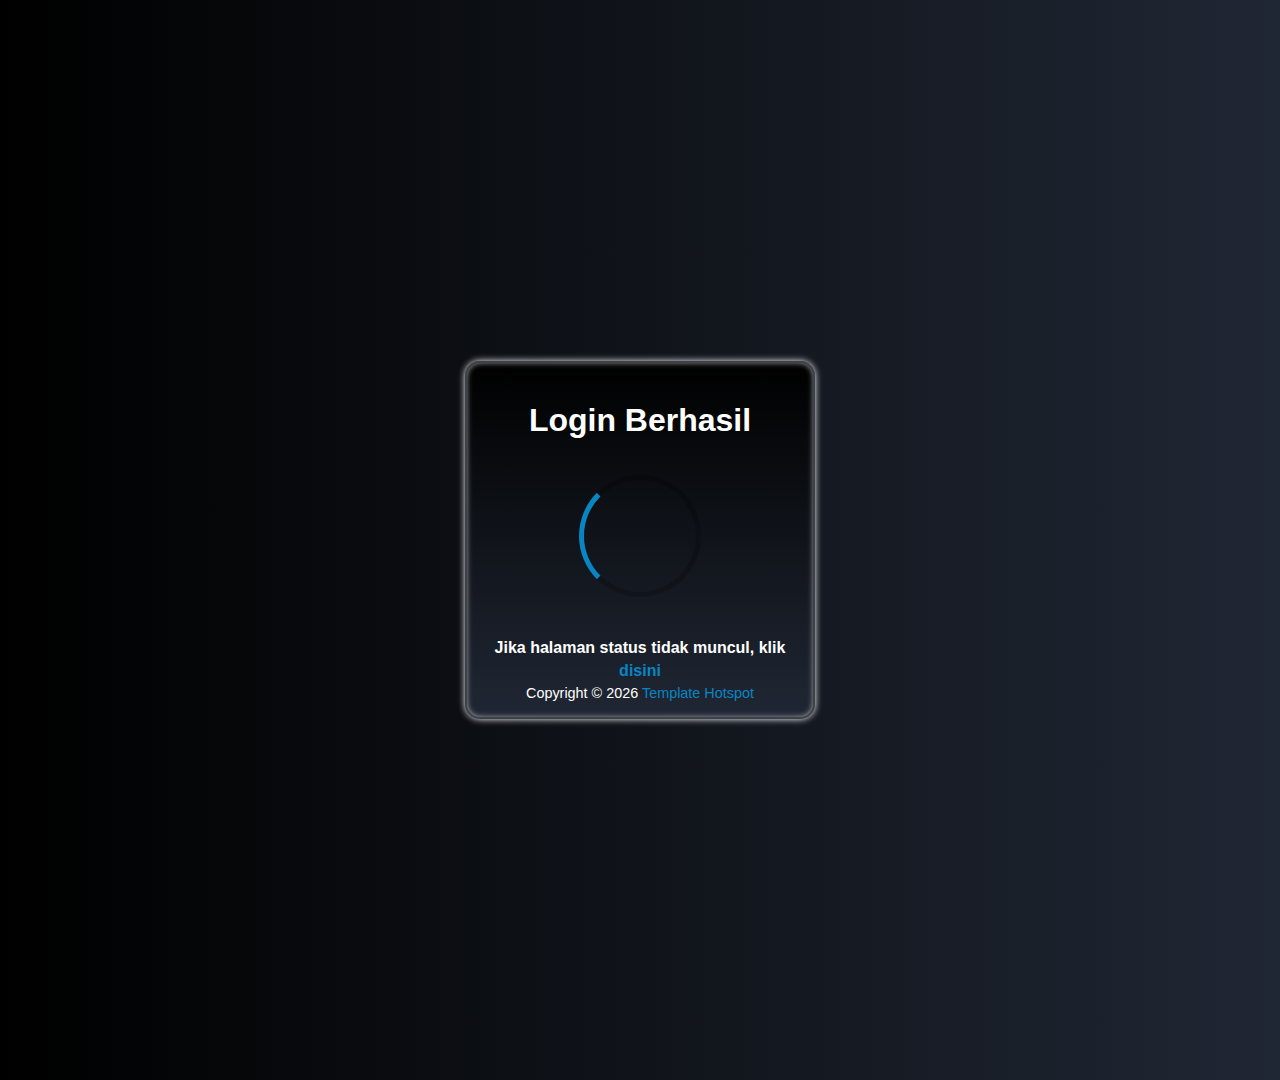
==== alogin.html @ 5df8e8c2 "first commit" ====
<!DOCTYPE html>
<html lang="en">
<head>
	<title>Login Sukses</title>
	<meta charset="utf-8">
	<meta content="IE=edge" http-equiv="X-UA-Compatible">
	<meta name="theme-color" content="#004E7D">
	<meta content="width=device-width, initial-scale=1" name="viewport">
	<meta content="2; url=$(link-redirect)" http-equiv="refresh">
	<meta content="no-cache" http-equiv="pragma">
	<meta content="-1" http-equiv="expires">
	<link href="favicon.png" rel="shortcut icon" type="image/png">
	<link href="css/style.css" rel="stylesheet">
	<script src="js/jquery.js" type="text/javascript">
	</script>
	<script language="JavaScript">
	function startClock() {
	       $(if popup == 'true')open('$(link-status)', 'hotspot_status', 'toolbar=0,location=0,directories=0,status=0,menubars=0,resizable=1,width=290');
	       $(endif)
	       setTimeout(function () {
	       location.href = '$(link-status)'}, 2000);
	}
	</script>
	<style>
	.container{padding:15px;margin:0 auto;box-sizing:border-box;text-align:center}a{color:#0886C4;text-decoration:none}body{text-align:center;font-size:1em;line-height:1.42857143;color:#fff;margin:0;padding:0}h1{margin-bottom:1em}p{margin:0 auto}
	</style>
</head>
<body onload="startClock()">
	<style>
	.circle-loader{margin-bottom:2.5em;border:5px solid rgba(0,0,0,0.2);border-left-color:#0886C4;animation:loader-spin 1.2s infinite linear;position:relative;display:inline-block;vertical-align:top;border-radius:50%;width:7em;height:7em}
	.load-complete{-webkit-animation:none;animation:none;border-color:#0886C4;transition:border 500ms ease-out}
	.checkmark{display:none}
	.checkmark.draw:after{animation-duration:800ms;animation-timing-function:ease;animation-name:checkmark;transform:scaleX(-1) rotate(135deg)}
	.checkmark:after{opacity:1;height:3.5em;width:1.75em;transform-origin:left top;border-right:5px solid #0886C4;border-top:5px solid #0886C4;content:'';left:1.75em;top:3.5em;position:absolute}
	@keyframes loader-spin {
	0%{transform:rotate(0deg)}
	100%{transform:rotate(360deg)}
	}
	@keyframes checkmark {
	0%{height:0;width:0;opacity:1}
	20%{height:0;width:1.75em;opacity:1}
	40%{height:3.5em;width:1.75em;opacity:1}
	100%{height:3.5em;width:1.75em;opacity:1}
	}
	</style>
	<div class="container">
		<h1>Login Berhasil</h1>
		<div class="circle-loader" id="circle">
			<div class="checkmark draw" id="checkmark"></div>
		</div>
		<p><b>Jika halaman status tidak muncul, klik <a href="status.html">disini</a></b></p>
		<!-- Credit Link - Tolong Jangan Hapus Bagian Ini -->
		<div class="copy">
			Copyright &copy; 
			<script type="text/javascript">
			new Date().getFullYear()>2016&&document.write(new Date().getFullYear());
			</script> <a class="login" href="http://ringroad.net/" id="login" title="Ringroad Network">Template Hotspot</a>
		</div>
		<!-- End Credit Link -->
	</div>
	<script>
	setTimeout(function() {$("#circle").addClass("load-complete");}, 1000);
	setTimeout(function () {document.getElementById('checkmark').style.display='block'}, 1000);
	</script>
</body>
</html>
---- css/style.css ----
@font-face {
    font-family: 'montserratregular';
    src: url(../font/montserrat-regular-webfont.woff2) format("woff2"), url(../font/montserrat-regular-webfont.woff) format("woff");
    font-weight: 400;
    font-style: normal
}

body {
    font-family: "montserratregular", sans-serif;
    /* background: #010E16; */
    background: linear-gradient(to right,#000000, #202734);
    height: 120vh;
    display: -webkit-box;
    display: flex;
    -webkit-box-pack: center;
    justify-content: center;
    -webkit-box-align: center;
    align-items: center
}

.container {
    width: 350px;
    background: -webkit-gradient(linear, left top, left bottom, from(#202734), color-stop(70%, #1D222C));
    /* background: linear-gradient(#202734, #1D222C 70%); */
    background: linear-gradient(#000000, #202734);
    /* box-shadow: inset 0 0 0 2px #3D414A, 0 2px 3px rgba(255, 255, 255, 0.5); */
    box-shadow: inset 0 0 0 2px #3D414A, 0 0 7px #fff, inset 0 0 7px #fff;
    /* box-shadow: 0 10px 15px 0 rgba(0, 0, 0, 0.2), 0 6px 20px 0 rgba(0, 0, 0, 0.19); */
    box-sizing: border-box;
    padding: 20px;
    text-align: center;
    position: relative;
    border-radius: 15px;
    transition: .3s;
    min-height: 300px;
    animation: fadein 1s;
    -moz-animation: fadein 1s;
    -webkit-animation: fadein 1s;
    -o-animation: fadein 1s
}

.main-header {
    text-align: center;
    margin: 5px auto 10px
}

.main-header .top-border {
    border-top: 10px solid #3B4658;
    border-left: 15px solid transparent;
    border-right: 15px solid transparent;
    width: 50%;
    position: absolute;
    top: 0;
    left: 50%;
    -webkit-transform: translateX(-50%);
    transform: translateX(-50%)
}

.main-header img {
    width: 170px
}

main {
    margin-bottom: 12px
}

main .login-form {
    display: -webkit-box;
    display: flex;
    -webkit-box-orient: vertical;
    -webkit-box-direction: normal;
    flex-direction: column;
    justify-content: space-around
}

main .login-form> :not(span) {
    margin: 3px 0
}

.form input {
    width: 100%;
    height: 100%;
    color: #fff;
    padding-top: 20px;
    border: none;
    background-color: #f38181;
  }
  .form label {
    position: absolute;
    bottom: 0px;
    left: 0px;
    width: 100%;
    height: 100%;
    pointer-events: none;
    border-bottom: 1px solid white;
  }
  .form label::after {
    content: "";
    position: absolute;
    bottom: -1px;
    left: 0px;
    width: 100%;
    height: 100%;
    border-bottom: 3px solid #fce38a;
    transform: translateX(-100%);
    transition: all 0.3s ease;
  }
  
  .content-name {
    position: absolute;
    bottom: 0px;
    left: 0px;
    padding-bottom: 5px;
    transition: all 0.3s ease;
  }
  .form input:focus {
    outline: none;
  }
  .form input:focus + .label-name .content-name,
  .form input:valid + .label-name .content-name {
    transform: translateY(-150%);
    font-size: 14px;
    left: 0px;
    color: #fce38a;
  }
  .form input:focus + .label-name::after,
  .form input:valid + .label-name::after {
    transform: translateX(0%);
  }

main .login-form input {
    box-shadow: 0 0 4px rgba(0, 0, 0, 0.3);
    text-align: center
}

main .login-form input[type="text"],
main .login-form input[type="password"] {
    background: #11151B;
    border: 1px solid #3D414A;
    border-radius: 5px;
    padding: 10px;
    color: #fff;
    font-size: 16px
}

main .login-form input[type="text"]:hover,
main .login-form input[type="password"]:hover {
    border-color: #545a66;
    box-shadow: inset 0 0 0 2px #3D414A, 0 0 7px #fff, inset 0 0 7px #fff;
}

main .login-form input[type="text"]:focus,
main .login-form input[type="password"]:focus {
    /* background: #0E1116;
    border-color: #1E5F99;
    outline: none */
    /* background: #0E1116; */
    border-color: #008dff92;
    box-shadow: inset 0 0 0 2px #008dff92, 0 0 7px #008dff, inset 0 0 7px #008dff;
    outline: none
}

main .login-form .option-border {
    font-size: 14px;
    font-weight: 700;
    color: #676767;
    position: relative
}

main .login-form .option-border:before,
main .login-form .option-border:after {
    content: "";
    display: inline-block;
    width: 120px;
    height: 1px;
    background: #676767;
    position: absolute;
    top: 50%;
    left: 0
}

main .login-form .option-border:after {
    left: 61%
}

main .login-form .btn {
    padding: 9px;
    /* color: #ffffffc3; */
    font-size: 15px;
    font-weight: 700;
    /* background: #008cff00;; */
    border: 1px solid #ffffff49;
    outline: none;
    border-radius: 5px;
    -webkit-transition: background .3s ease-in-out;
    transition: background .3s ease-in-out;
    cursor: pointer;
    margin-top: 5px
}

main .login-form .btn:hover {
    background: #34acf1
}

main .login-form .btn.fb-btn {
    background: #3B5998
}

main .login-form .btn.fb-btn:hover {
    background: #4c70ba
}

footer a {
    text-decoration: none;
    color: #0886C4;
    margin-bottom: 10px;
    -webkit-transition: color .3s ease-in-out;
    transition: color .3s ease-in-out
}

footer a:hover {
    color: #fff
}

.shine {
    margin: 0 auto 10px;
    font-weight: 700;
    background: #222 -webkit-gradient(linear, left top, right top, from(#222), to(#222), color-stop(0.3, #fff)) 0 0 no-repeat;
    -webkit-background-size: 150px;
    color: #008dff92;
    -webkit-background-clip: text;
    -webkit-animation-name: shine;
    -webkit-animation-duration: 5s;
    -webkit-animation-iteration-count: infinite;
    text-shadow: 0 0 0 rgba(255, 255, 255, 0.5)
}

.divider {
    display: block;
    position: relative;
    margin: 1rem 0;
    width: 100%;
    height: 2.5px;
    border: none;
    background-size: 200% 100%;
    background-image: linear-gradient(to right,#ffffff, #7990da, #9724ee, #ff5500);
    animation-duration: 2s;
    animation-name: slide;
    animation-iteration-count: infinite;
    animation-direction: alternate;
  
  &--delay {
    animation-delay: 1s;
  }
    
    &::before, &::after {
        content: '';
        display: block;
        position: absolute;
        width: 3px;
        height: 3px;
        top: -1px;
        background: white;
    }
    
    &::before {
        left: 0;
        top: -1px;
    }
    
    &::after {
        right: 0;
    }
}

@keyframes slide {
    from { background-position: left 0; }
    to { background-position: right 0; }
}



.glow-on-hover {
    /* width: 220px;
    height: 50px; */
    border: none;
    outline: none;
    color: #fff;
    background: #111;
    cursor: pointer;
    position: relative;
    z-index: 0;
    border-radius: 10px;
}

.glow-on-hover:before {
    content: '';
    background: linear-gradient(45deg, #ffffff, #7990da, #9724ee, #000fb5, #6600ff, #002bff, #7a00ff, #ff00c8, #ff0000);
    position: absolute;
    top: -2px;
    left:-2px;
    background-size: 400%;
    z-index: -1;
    filter: blur(5px);
    width: calc(100% + 4px);
    height: calc(100% + 4px);
    animation: glowing 20s linear infinite;
    opacity: 0;
    transition: opacity .3s ease-in-out;
    border-radius: 5px;
}

.glow-on-hover:active {
    color: #000
}

.glow-on-hover:active:after {
    background: transparent;
}

.glow-on-hover:hover:before {
    opacity: 1;
}

.glow-on-hover:after {
    z-index: -1;
    content: '';
    position: absolute;
    width: 100%;
    height: 100%;
    background: #111;
    left: 0;
    top: 0;
    border-radius: 5px;
}

@keyframes glowing {
    0% { background-position: 0 0; }
    50% { background-position: 400% 0; }
    100% { background-position: 0 0; }
}

.appbar-description {
    font-size: 12px;
    font-weight: 600;
    color: rgba(255, 255, 255, 0.3);
    text-shadow: 0 0 0 rgba(255, 255, 255, 0.5)
}

.appbar-title {
    font-size: 25px;
    margin: 0 auto
}

nav {
    position: relative;
    padding-bottom: 12px;
    left: 50%;
    transform: translateX(-35%);
    margin-bottom: 10px
}

nav .line {
    height: 2px;
    position: absolute;
    bottom: 0;
    margin: 10px 0 0;
    background: #FF1847
}

nav ul {
    padding: 0;
    margin: 0;
    list-style: none;
    display: -webkit-box;
    display: flex
}

nav ul li {
    margin: 0 40px 0 0;
    opacity: .4;
    -webkit-transition: all .4s ease;
    transition: all .4s ease
}

nav ul li:hover {
    opacity: .7
}

nav ul li.active {
    opacity: 1
}

nav ul li:last-child {
    margin-right: 0
}

nav ul li a {
    text-decoration: none;
    color: #fff;
    text-transform: uppercase;
    display: block;
    font-weight: 600;
    letter-spacing: .2em;
    font-size: 14px
}

.separator {
    margin: 5px auto 15px;
    border: 0
}

.separator--line {
    /* border: 0;
    border-bottom: 3px solid #008dff92;
    width: 0; */
    -webkit-animation: separator-width 1s ease-out forwards;
    animation: separator-width 1s ease-out forwards
}

iframe {
    float: right;
    height: 24px;
    width: 100%
}

.infoError {
    background-color: #fff8e1;
    border-radius: 5px;
    padding: 5px;
    font-size: 12px;
    color: #d9534f;
    border: 1px solid #d9534f
}

.copy {
    color: #fff;
    font-size: .9em
}

.paket-voucher {
    color: #fff;
    text-align: center;
    padding: 5px;
    font-size: 17px;
    margin: 5px auto
}

.paket-voucher h3 {
    font-size: 12px;
    margin: 0 auto
}

.stats {
    border: 1px solid #34acf1;
    overflow: auto;
    padding: 5px;
    margin-top: -1px;
    font-size: 12px;
    color: #fff;
    font-weight: 600;
    border-radius: 5px;
    text-shadow: 1px 0 0 #333
}

.stats strong {
    display: block;
    font-size: 11px;
    font-weight: 700
}

.stats div {
    border-right: 1px solid #34acf1;
    width: 33%;
    float: left;
    text-align: center
}

.stats div:nth-of-type(3) {
    border: none
}

.beli-voucher {
    color: #fff;
    text-shadow: 1px 1px 0 #000;
    letter-spacing: 1px;
    border-radius: 10px;
    height: 20px;
    width: 70%;
    display: inline-block;
    padding: 2px;
    text-shadow: none;
    text-decoration: none
}

.birumuda {
    background: #34acf1;
    border: 2px solid #0B9FD8
}

.birumuda:hover {
    opacity: .8
}

.btn-merah {
    background: #ff656c;
    border: 2px solid #e15960
}

.btn-merah:hover {
    opacity: .8
}

.btn-full {
    font-size: 15px;
    font-weight: 700;
    color: #fff;
    width: 100%;
    height: 30px;
    margin: 0 auto;
    cursor: pointer
}

.no-border {
    margin-bottom: 0;
    color: #fff
}

.no-border tr td,
.no-border tr th {
    border-width: 0
}

.table {
    font-size: 12px;
    width: 100%;
    border-collapse: collapse !important
}

.table td,
.table th {
    padding: 5px;
    border: 1px solid #f2f2f2;
    color: #f3f4f5
}

.table td,
a,
th {
    color: #f3f4f5;
    text-decoration: none
}

.table2 {
    font-size: 12px;
    width: 100%;
    border-collapse: collapse !important;
    background-color: rgba(255, 255, 255, 0.67);
    text-align: left;
    border-radius: 10px
}

.table2 td,
.table2 th {
    padding: 5px;
    color: #f3f4f5
}

.table2 tr {
    border-bottom: 1px solid #333
}

.table2 td,
a,
th {
    color: #000;
    text-decoration: none
}

.table2 tr:last-child {
    border-bottom: none
}

.img-responsive {
    width: 100%;
    height: auto;
    margin: 10px auto
}

.blink {
    animation: blink-animation 1s steps(5, start) infinite;
    -webkit-animation: blink-animation 1s steps(5, start) infinite
}

.circular_image {
    width: 70px;
    height: 70px;
    border-radius: 50%;
    overflow: hidden;
    background-color: #31708F;
    display: inline-block;
    vertical-align: middle;
    padding: 1px;
}

.circular_image img {
    width: 100%;
}

@keyframes blink-animation {
    to {
        visibility: hidden
    }
}

@-webkit-keyframes blink-animation {
    to {
        visibility: hidden
    }
}

@keyframes shine {
    0% {
        background-position-x: -200%
    }

    100% {
        background-position-x: 200%
    }
}

@keyframes fadein {
    from {
        opacity: 0
    }

    to {
        opacity: 1
    }
}

@-moz-keyframes fadein {
    from {
        opacity: 0
    }

    to {
        opacity: 1
    }
}

@-webkit-keyframes fadein {
    from {
        opacity: 0
    }

    to {
        opacity: 1
    }
}

@-o-keyframes fadein {
    from {
        opacity: 0
    }

    to {
        opacity: 1
    }
}

@-webkit-keyframes separator-width {
    0% {
        width: 0
    }

    100% {
        width: 100%
    }
}

@keyframes separator-width {
    0% {
        width: 0
    }

    100% {
        width: 100%
    }
}
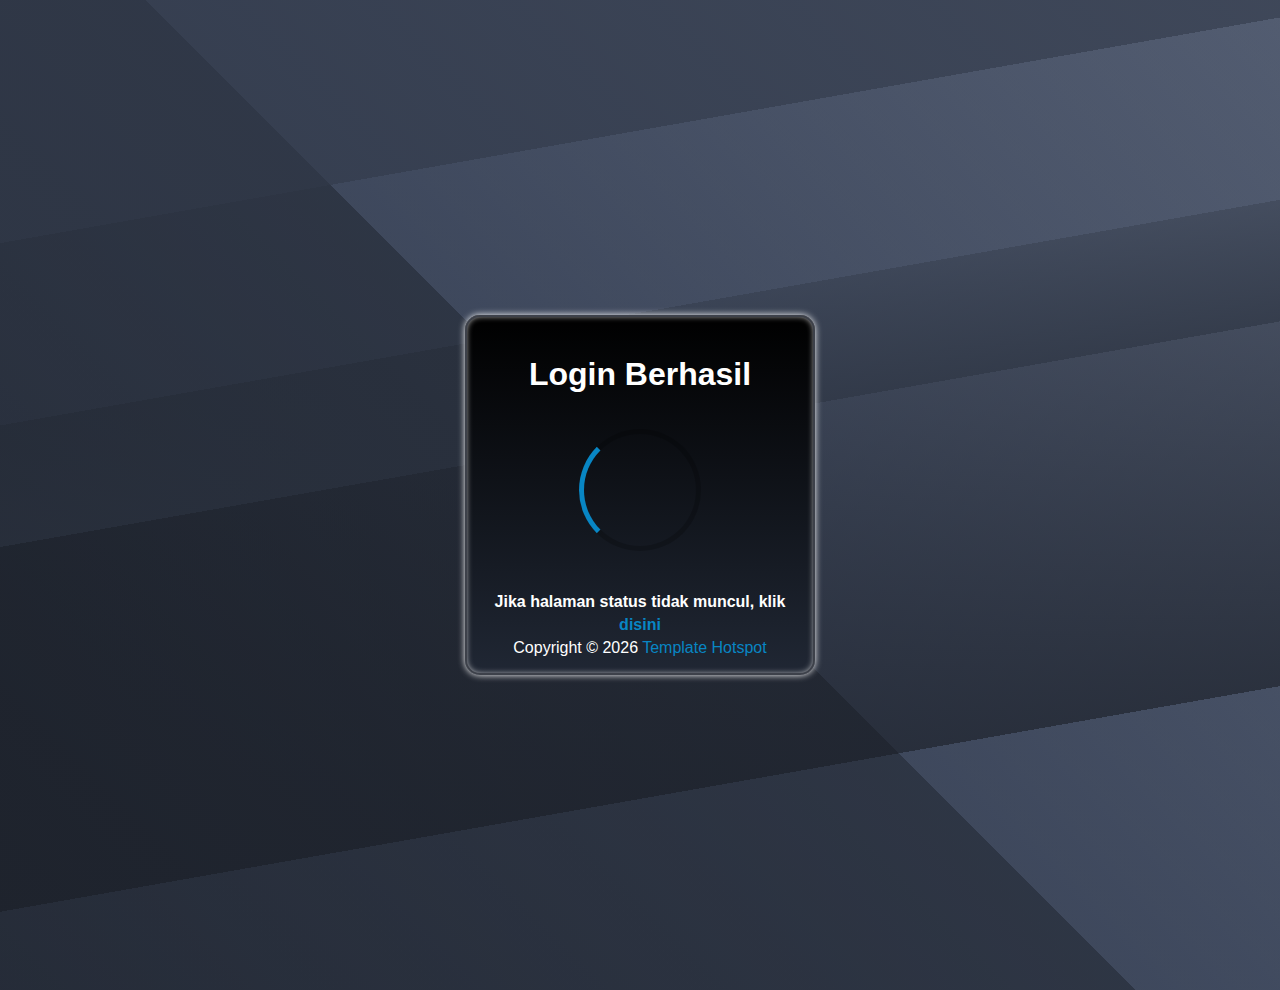
==== commit bfe0d72b: "finishing all features and credit" ====
--- a/alogin.html
+++ b/alogin.html
@@ -1,5 +1,6 @@
 <!DOCTYPE html>
 <html lang="en">
+
 <head>
 	<title>Login Sukses</title>
 	<meta charset="utf-8">
@@ -9,39 +10,132 @@
 	<meta content="2; url=$(link-redirect)" http-equiv="refresh">
 	<meta content="no-cache" http-equiv="pragma">
 	<meta content="-1" http-equiv="expires">
-	<link href="favicon.png" rel="shortcut icon" type="image/png">
-	<link href="css/style.css" rel="stylesheet">
-	<script src="js/jquery.js" type="text/javascript">
+	<link href="assets/img/favicon.png" rel="shortcut icon" type="image/png">
+	<link href="assets/css/style.css" rel="stylesheet">
+	<script src="assets/js/jquery.js" type="text/javascript">
 	</script>
 	<script language="JavaScript">
-	function startClock() {
-	       $(if popup == 'true')open('$(link-status)', 'hotspot_status', 'toolbar=0,location=0,directories=0,status=0,menubars=0,resizable=1,width=290');
-	       $(endif)
-	       setTimeout(function () {
-	       location.href = '$(link-status)'}, 2000);
-	}
+		function startClock() {
+			$(if popup == 'true') open('$(link-status)', 'hotspot_status', 'toolbar=0,location=0,directories=0,status=0,menubars=0,resizable=1,width=290');
+			$(endif)
+			setTimeout(function () {
+				location.href = '$(link-status)'
+			}, 2000);
+		}
 	</script>
 	<style>
-	.container{padding:15px;margin:0 auto;box-sizing:border-box;text-align:center}a{color:#0886C4;text-decoration:none}body{text-align:center;font-size:1em;line-height:1.42857143;color:#fff;margin:0;padding:0}h1{margin-bottom:1em}p{margin:0 auto}
+		.container {
+			padding: 15px;
+			margin: 0 auto;
+			box-sizing: border-box;
+			text-align: center
+		}
+
+		a {
+			color: #0886C4;
+			text-decoration: none
+		}
+
+		body {
+			text-align: center;
+			font-size: 1em;
+			line-height: 1.42857143;
+			color: #fff;
+			margin: 0;
+			padding: 0
+		}
+
+		h1 {
+			margin-bottom: 1em
+		}
+
+		p {
+			margin: 0 auto
+		}
 	</style>
 </head>
+
 <body onload="startClock()">
 	<style>
-	.circle-loader{margin-bottom:2.5em;border:5px solid rgba(0,0,0,0.2);border-left-color:#0886C4;animation:loader-spin 1.2s infinite linear;position:relative;display:inline-block;vertical-align:top;border-radius:50%;width:7em;height:7em}
-	.load-complete{-webkit-animation:none;animation:none;border-color:#0886C4;transition:border 500ms ease-out}
-	.checkmark{display:none}
-	.checkmark.draw:after{animation-duration:800ms;animation-timing-function:ease;animation-name:checkmark;transform:scaleX(-1) rotate(135deg)}
-	.checkmark:after{opacity:1;height:3.5em;width:1.75em;transform-origin:left top;border-right:5px solid #0886C4;border-top:5px solid #0886C4;content:'';left:1.75em;top:3.5em;position:absolute}
-	@keyframes loader-spin {
-	0%{transform:rotate(0deg)}
-	100%{transform:rotate(360deg)}
-	}
-	@keyframes checkmark {
-	0%{height:0;width:0;opacity:1}
-	20%{height:0;width:1.75em;opacity:1}
-	40%{height:3.5em;width:1.75em;opacity:1}
-	100%{height:3.5em;width:1.75em;opacity:1}
-	}
+		.circle-loader {
+			margin-bottom: 2.5em;
+			border: 5px solid rgba(0, 0, 0, 0.2);
+			border-left-color: #0886C4;
+			animation: loader-spin 1.2s infinite linear;
+			position: relative;
+			display: inline-block;
+			vertical-align: top;
+			border-radius: 50%;
+			width: 7em;
+			height: 7em
+		}
+
+		.load-complete {
+			-webkit-animation: none;
+			animation: none;
+			border-color: #0886C4;
+			transition: border 500ms ease-out
+		}
+
+		.checkmark {
+			display: none
+		}
+
+		.checkmark.draw:after {
+			animation-duration: 800ms;
+			animation-timing-function: ease;
+			animation-name: checkmark;
+			transform: scaleX(-1) rotate(135deg)
+		}
+
+		.checkmark:after {
+			opacity: 1;
+			height: 3.5em;
+			width: 1.75em;
+			transform-origin: left top;
+			border-right: 5px solid #0886C4;
+			border-top: 5px solid #0886C4;
+			content: '';
+			left: 1.75em;
+			top: 3.5em;
+			position: absolute
+		}
+
+		@keyframes loader-spin {
+			0% {
+				transform: rotate(0deg)
+			}
+
+			100% {
+				transform: rotate(360deg)
+			}
+		}
+
+		@keyframes checkmark {
+			0% {
+				height: 0;
+				width: 0;
+				opacity: 1
+			}
+
+			20% {
+				height: 0;
+				width: 1.75em;
+				opacity: 1
+			}
+
+			40% {
+				height: 3.5em;
+				width: 1.75em;
+				opacity: 1
+			}
+
+			100% {
+				height: 3.5em;
+				width: 1.75em;
+				opacity: 1
+			}
+		}
 	</style>
 	<div class="container">
 		<h1>Login Berhasil</h1>
@@ -51,16 +145,17 @@
 		<p><b>Jika halaman status tidak muncul, klik <a href="status.html">disini</a></b></p>
 		<!-- Credit Link - Tolong Jangan Hapus Bagian Ini -->
 		<div class="copy">
-			Copyright &copy; 
+			Copyright &copy;
 			<script type="text/javascript">
-			new Date().getFullYear()>2016&&document.write(new Date().getFullYear());
+				new Date().getFullYear() > 2016 && document.write(new Date().getFullYear());
 			</script> <a class="login" href="http://ringroad.net/" id="login" title="Ringroad Network">Template Hotspot</a>
 		</div>
 		<!-- End Credit Link -->
 	</div>
 	<script>
-	setTimeout(function() {$("#circle").addClass("load-complete");}, 1000);
-	setTimeout(function () {document.getElementById('checkmark').style.display='block'}, 1000);
+		setTimeout(function () { $("#circle").addClass("load-complete"); }, 1000);
+		setTimeout(function () { document.getElementById('checkmark').style.display = 'block' }, 1000);
 	</script>
 </body>
+
 </html>--- a/assets/css/style.css
+++ b/assets/css/style.css
@@ -0,0 +1,743 @@
+@font-face {
+    font-family: 'montserratregular';
+    src: url(../font/montserrat-regular-webfont.woff2) format("woff2"), url(../font/montserrat-regular-webfont.woff) format("woff");
+    font-weight: 400;
+    font-style: normal
+}
+
+body {
+    font-family: "montserratregular", sans-serif;
+    /* background: #010E16; */
+    /* background: linear-gradient(to right,#000000, #202734); */
+    background: linear-gradient(170deg, rgba(49, 57, 73, 0.8) 20%, rgba(49, 57, 73, 0.5) 20%, rgba(49, 57, 73, 0.5) 35%, rgba(41, 48, 61, 0.6) 35%, rgba(41, 48, 61, 0.8) 45%, rgba(31, 36, 46, 0.5) 45%, rgba(31, 36, 46, 0.8) 75%, rgba(49, 57, 73, 0.5) 75%), linear-gradient(45deg, rgba(20, 24, 31, 0.8) 0%, rgba(41, 48, 61, 0.8) 50%, rgba(82, 95, 122, 0.8) 50%, rgba(133, 146, 173, 0.8) 100%) #313949;
+    height: 110vh;
+    display: -webkit-box;
+    display: flex;
+    -webkit-box-pack: center;
+    justify-content: center;
+    -webkit-box-align: center;
+    align-items: center
+}
+
+.container {
+    width: 350px;
+    background: -webkit-gradient(linear, left top, left bottom, from(#202734), color-stop(70%, #1D222C));
+    /* background: linear-gradient(#202734, #1D222C 70%); */
+    background: linear-gradient(#000000, #202734);
+    /* box-shadow: inset 0 0 0 2px #3D414A, 0 2px 3px rgba(255, 255, 255, 0.5); */
+    box-shadow: inset 0 0 0 2px #3D414A, 0 0 7px #fff, inset 0 0 7px #fff;
+    /* box-shadow: 0 10px 15px 0 rgba(0, 0, 0, 0.2), 0 6px 20px 0 rgba(0, 0, 0, 0.19); */
+    box-sizing: border-box;
+    padding: 20px;
+    text-align: center;
+    position: relative;
+    border-radius: 15px;
+    transition: .3s;
+    min-height: 300px;
+    animation: fadein 1s;
+    -moz-animation: fadein 1s;
+    -webkit-animation: fadein 1s;
+    -o-animation: fadein 1s
+}
+
+.main-header {
+    text-align: center;
+    margin: 5px auto 10px
+}
+
+.main-header .top-border {
+    border-top: 10px solid #3B4658;
+    border-left: 15px solid transparent;
+    border-right: 15px solid transparent;
+    width: 50%;
+    position: absolute;
+    top: 0;
+    left: 50%;
+    -webkit-transform: translateX(-50%);
+    transform: translateX(-50%)
+}
+
+.main-header img {
+    width: 170px
+}
+
+main {
+    margin-bottom: 12px
+}
+
+main .login-form {
+    display: -webkit-box;
+    display: flex;
+    -webkit-box-orient: vertical;
+    -webkit-box-direction: normal;
+    flex-direction: column;
+    justify-content: space-around
+}
+
+main .login-form> :not(span) {
+    margin: 3px 0
+}
+
+/* 
+.form input {
+    width: 100%;
+    height: 100%;
+    color: #fff;
+    padding-top: 20px;
+    border: none;
+    background-color: #f38181;
+  }
+  .form label {
+    position: absolute;
+    bottom: 0px;
+    left: 0px;
+    width: 100%;
+    height: 100%;
+    pointer-events: none;
+    border-bottom: 1px solid white;
+  }
+  .form label::after {
+    content: "";
+    position: absolute;
+    bottom: -1px;
+    left: 0px;
+    width: 100%;
+    height: 100%;
+    border-bottom: 3px solid #fce38a;
+    transform: translateX(-100%);
+    transition: all 0.3s ease;
+  }
+  
+  .content-name {
+    position: absolute;
+    bottom: 0px;
+    left: 0px;
+    padding-bottom: 5px;
+    transition: all 0.3s ease;
+  }
+  .form input:focus {
+    outline: none;
+  }
+  .form input:focus + .label-name .content-name,
+  .form input:valid + .label-name .content-name {
+    transform: translateY(-150%);
+    font-size: 14px;
+    left: 0px;
+    color: #fce38a;
+  }
+  .form input:focus + .label-name::after,
+  .form input:valid + .label-name::after {
+    transform: translateX(0%);
+  } */
+
+main .login-form input {
+    box-shadow: 0 0 4px rgba(0, 0, 0, 0.3);
+    text-align: center
+}
+
+main .login-form input[type="text"],
+main .login-form input[type="password"] {
+    background: #11151b00;
+    border: 1px solid #3D414A;
+    border-radius: 5px;
+    /* border: none; */
+    /* border-bottom: 1px solid #fff; */
+    padding: 10px;
+    color: #fff;
+    font-size: 16px;
+    transition: box-shadow 0.5s;
+    font-weight: 550;
+}
+
+main .login-form input[type="text"]:hover,
+main .login-form input[type="password"]:hover {
+    border-color: #545a66;
+    box-shadow: inset 0 0 0 2px #3D414A, 0 0 7px #fff, inset 0 0 7px #fff;
+}
+
+main .login-form input[type="text"]:focus,
+main .login-form input[type="password"]:focus {
+    /* background: #0E1116;
+    border-color: #1E5F99;
+    outline: none */
+    /* background: #0E1116; */
+    border-color: #008dff92;
+    box-shadow: inset 0 0 0 2px #008dff92, 0 0 7px #008dff, inset 0 0 7px #008dff;
+    outline: none
+}
+
+main .login-form .option-border {
+    font-size: 14px;
+    font-weight: 700;
+    color: #676767;
+    position: relative
+}
+
+main .login-form .option-border:before,
+main .login-form .option-border:after {
+    content: "";
+    display: inline-block;
+    width: 120px;
+    height: 1px;
+    background: #676767;
+    position: absolute;
+    top: 50%;
+    left: 0
+}
+
+main .login-form .option-border:after {
+    left: 61%
+}
+
+main .login-form .btn {
+    padding: 9px;
+    /* color: #ffffffc3; */
+    font-size: 15px;
+    font-weight: 700;
+    /* background: #008cff00;; */
+    border: 1px solid #ffffff49;
+    outline: none;
+    border-radius: 5px;
+    -webkit-transition: background .3s ease-in-out;
+    transition: background .3s ease-in-out;
+    cursor: pointer;
+    margin-top: 5px
+}
+
+main .login-form .btn:hover {
+    background: #34acf1
+}
+
+main .login-form .btn.fb-btn {
+    background: #3B5998
+}
+
+main .login-form .btn.fb-btn:hover {
+    background: #4c70ba
+}
+
+footer a {
+    text-decoration: none;
+    color: #0886C4;
+    margin-bottom: 10px;
+    -webkit-transition: color .3s ease-in-out;
+    transition: color .3s ease-in-out
+}
+
+footer a:hover {
+    color: #fff
+}
+
+.shine {
+    margin: 0 auto 10px;
+    font-weight: 700;
+    background: #222 -webkit-gradient(linear, left top, right top, from(#222), to(#222), color-stop(0.1, #fff)) 0 0 no-repeat;
+    -webkit-background-size: 150px;
+    color: #008cff56;
+    -webkit-background-clip: text;
+    -webkit-animation-name: shine;
+    -webkit-animation-duration: 5s;
+    -webkit-animation-iteration-count: infinite;
+    text-shadow: 0 0 0 rgba(255, 255, 255, 0.5)
+}
+
+.divider {
+    display: block;
+    position: relative;
+    margin: 1rem 0;
+    width: 100%;
+    height: 2.5px;
+    border: none;
+    background-size: 200% 100%;
+    background-image: linear-gradient(to right, #ffffff, #7990da, rgb(255, 255, 255) 50%, #9724ee);
+    animation-duration: 2s;
+    animation-name: slide;
+    animation-iteration-count: infinite;
+    animation-direction: alternate;
+
+    &--delay {
+        animation-delay: 0.2s;
+    }
+
+    &::before,
+    &::after {
+        content: '';
+        display: block;
+        position: absolute;
+        width: 3px;
+        height: 3px;
+        top: -1px;
+        background: white;
+    }
+
+    &::before {
+        left: 0;
+        top: -1px;
+    }
+
+    &::after {
+        right: 0;
+    }
+}
+
+@keyframes slide {
+    from {
+        background-position: left 0;
+    }
+
+    to {
+        background-position: right 0;
+    }
+}
+
+
+
+.glow-on-hover {
+    /* width: 220px;
+    height: 50px; */
+    border: none;
+    outline: none;
+    color: #fff;
+    background: #111;
+    cursor: pointer;
+    position: relative;
+    z-index: 0;
+    border-radius: 10px;
+}
+
+.glow-on-hover:before {
+    content: '';
+    background: linear-gradient(45deg, #ffffff, #7990da, #9724ee, #000fb5, #6600ff, #002bff, #7a00ff, #ff00c8, #fe4848);
+    position: absolute;
+    top: -2px;
+    left: -2px;
+    background-size: 400%;
+    z-index: -1;
+    filter: blur(5px);
+    width: calc(100% + 4px);
+    height: calc(100% + 4px);
+    animation: glowing 20s linear infinite;
+    /* opacity: 0; */
+    transition: opacity .3s ease-in-out;
+    border-radius: 5px;
+}
+
+.glow-on-hover:active {
+    color: #000
+}
+
+.glow-on-hover:hover:after {
+    background: transparent;
+    transition: 1s;
+}
+
+.glow-on-hover:hover:before {
+    opacity: 1;
+}
+
+.glow-on-hover:after {
+    z-index: -1;
+    content: '';
+    position: absolute;
+    width: 100%;
+    height: 100%;
+    background: #111;
+    left: 0;
+    top: 0;
+    border-radius: 5px;
+}
+
+@keyframes glowing {
+    0% {
+        background-position: 0 0;
+    }
+
+    50% {
+        background-position: 400% 0;
+    }
+
+    100% {
+        background-position: 0 0;
+    }
+}
+
+.appbar-description {
+    font-size: 12px;
+    font-weight: 600;
+    color: rgba(255, 255, 255, 0.3);
+    text-shadow: 0 0 0 rgba(255, 255, 255, 0.5)
+}
+
+.appbar-title {
+    font-size: 25px;
+    margin: 0 auto
+}
+
+nav {
+    position: relative;
+    padding-bottom: 12px;
+    left: 50%;
+    transform: translateX(-35%);
+    margin-bottom: 10px
+}
+
+nav .line {
+    height: 2px;
+    position: absolute;
+    bottom: 0;
+    margin: 10px 0 0;
+    background: #FF1847
+}
+
+nav ul {
+    padding: 0;
+    margin: 0;
+    list-style: none;
+    display: -webkit-box;
+    display: flex
+}
+
+nav ul li {
+    margin: 0 40px 0 0;
+    opacity: .4;
+    -webkit-transition: all .4s ease;
+    transition: all .4s ease
+}
+
+nav ul li:hover {
+    opacity: .7
+}
+
+nav ul li.active {
+    opacity: 1
+}
+
+nav ul li:last-child {
+    margin-right: 0
+}
+
+nav ul li a {
+    text-decoration: none;
+    color: #fff;
+    text-transform: uppercase;
+    display: block;
+    font-weight: 600;
+    letter-spacing: .2em;
+    font-size: 14px
+}
+
+.separator {
+    margin: 5px auto 15px;
+    border: 0
+}
+
+.separator--line {
+    /* border: 0;
+    border-bottom: 3px solid #008dff92;
+    width: 0; */
+    -webkit-animation: separator-width 1s ease-out forwards;
+    animation: separator-width 1s ease-out forwards
+}
+
+iframe {
+    float: right;
+    height: 24px;
+    width: 100%
+}
+
+.infoError {
+    background-color: #fff8e1;
+    border-radius: 5px;
+    padding: 5px;
+    font-size: 12px;
+    color: #d9534f;
+    border: 1px solid #d9534f
+}
+
+.box {
+    margin-top: 10px;
+}
+
+.customer-service {
+    margin-top: 5px;
+    /* color: #fff; */
+    font-size: .8em;
+    display: flex;
+    align-items: center;
+    justify-content: center;
+}
+
+.customer-service a {
+    color: #fff;
+    font-weight: 600;
+    margin-left: 5px;
+    letter-spacing: 1px;
+    transition: 0.5s;
+}
+
+.customer-service a:hover {
+    letter-spacing: 2px;
+}
+
+.customer-service i {
+    font-size: large;
+    /* margin-top: px; */
+}
+
+.paket-voucher {
+    color: #fff;
+    text-align: center;
+    padding: 5px;
+    font-size: 17px;
+    margin: 5px auto
+}
+
+.paket-voucher h3 {
+    font-size: 12px;
+    margin: 0 auto
+}
+
+.stats {
+    border: 1px solid #34acf1;
+    overflow: auto;
+    padding: 5px;
+    margin-top: -1px;
+    font-size: 12px;
+    color: #fff;
+    font-weight: 600;
+    border-radius: 5px;
+    text-shadow: 1px 0 0 #333
+}
+
+.stats strong {
+    display: block;
+    font-size: 11px;
+    font-weight: 700
+}
+
+.stats div {
+    border-right: 1px solid #34acf1;
+    width: 33%;
+    float: left;
+    text-align: center
+}
+
+.stats div:nth-of-type(3) {
+    border: none
+}
+
+.beli-voucher {
+    color: #fff;
+    text-shadow: 1px 1px 0 #000;
+    letter-spacing: 1px;
+    border-radius: 10px;
+    height: 20px;
+    width: 70%;
+    display: inline-block;
+    padding: 2px;
+    text-shadow: none;
+    text-decoration: none
+}
+
+.birumuda {
+    background: #34acf1;
+    border: 2px solid #0B9FD8
+}
+
+.birumuda:hover {
+    opacity: .8
+}
+
+.btn-merah {
+    background: #ff656c;
+    border: 2px solid #e15960
+}
+
+.btn-merah:hover {
+    opacity: .8
+}
+
+.btn-full {
+    font-size: 15px;
+    font-weight: 700;
+    color: #fff;
+    width: 100%;
+    height: 30px;
+    margin: 0 auto;
+    cursor: pointer
+}
+
+.no-border {
+    margin-bottom: 0;
+    color: #fff
+}
+
+.no-border tr td,
+.no-border tr th {
+    border-width: 0
+}
+
+.table {
+    font-size: 12px;
+    width: 100%;
+    border-collapse: collapse !important
+}
+
+.table td,
+.table th {
+    padding: 5px;
+    border: 1px solid #f2f2f2;
+    color: #f3f4f5
+}
+
+.table td,
+a,
+th {
+    color: #f3f4f5;
+    text-decoration: none
+}
+
+.table2 {
+    font-size: 12px;
+    width: 100%;
+    border-collapse: collapse !important;
+    background-color: rgba(255, 255, 255, 0.67);
+    text-align: left;
+    border-radius: 10px
+}
+
+.table2 td,
+.table2 th {
+    padding: 5px;
+    color: #f3f4f5
+}
+
+.table2 tr {
+    border-bottom: 1px solid #333
+}
+
+.table2 td,
+a,
+th {
+    color: #000;
+    text-decoration: none
+}
+
+.table2 tr:last-child {
+    border-bottom: none
+}
+
+.img-responsive {
+    width: 100%;
+    height: auto;
+    margin: 10px auto
+}
+
+.blink {
+    animation: blink-animation 1s steps(5, start) infinite;
+    -webkit-animation: blink-animation 1s steps(5, start) infinite
+}
+
+.circular_image {
+    width: 70px;
+    height: 70px;
+    border-radius: 50%;
+    overflow: hidden;
+    background-color: #31708F;
+    display: inline-block;
+    vertical-align: middle;
+    padding: 1px;
+}
+
+.circular_image img {
+    width: 100%;
+}
+
+@keyframes blink-animation {
+    to {
+        visibility: hidden
+    }
+}
+
+@-webkit-keyframes blink-animation {
+    to {
+        visibility: hidden
+    }
+}
+
+@keyframes shine {
+    0% {
+        background-position-x: -200%
+    }
+
+    100% {
+        background-position-x: 200%
+    }
+}
+
+@keyframes fadein {
+    from {
+        opacity: 0
+    }
+
+    to {
+        opacity: 1
+    }
+}
+
+@-moz-keyframes fadein {
+    from {
+        opacity: 0
+    }
+
+    to {
+        opacity: 1
+    }
+}
+
+@-webkit-keyframes fadein {
+    from {
+        opacity: 0
+    }
+
+    to {
+        opacity: 1
+    }
+}
+
+@-o-keyframes fadein {
+    from {
+        opacity: 0
+    }
+
+    to {
+        opacity: 1
+    }
+}
+
+@-webkit-keyframes separator-width {
+    0% {
+        width: 0
+    }
+
+    100% {
+        width: 100%
+    }
+}
+
+@keyframes separator-width {
+    0% {
+        width: 0
+    }
+
+    100% {
+        width: 100%
+    }
+}
+
+@media (max-width: 425px) {
+    body {
+        background: linear-gradient(to right, #000000, #202734);
+        height: 103vh;
+    }
+}